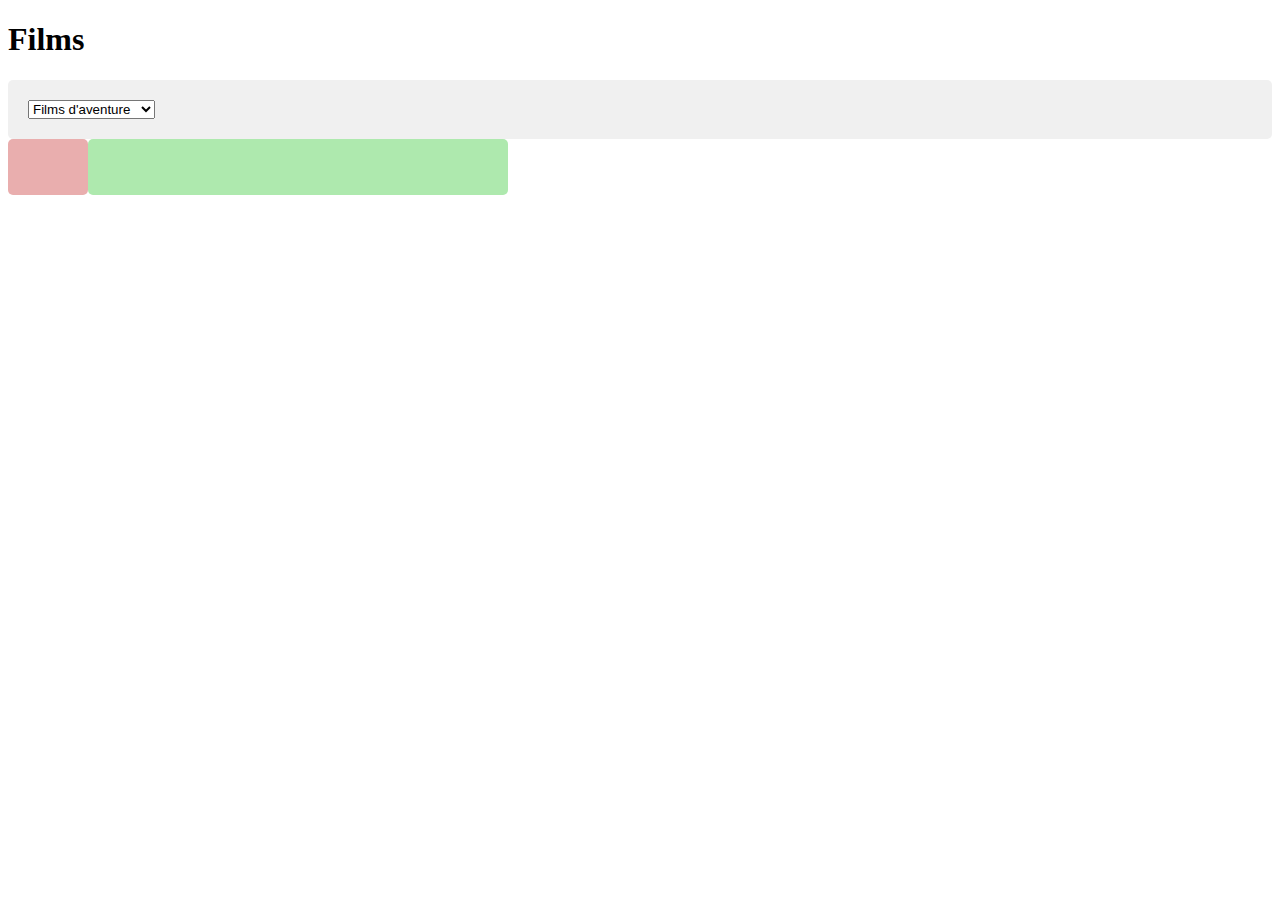
==== index.html @ 3768aa50 "first commit" ====
<!DOCTYPE html>
<html lang="fr">

<head>
    <meta charset="UTF-8">
    <meta name="viewport" content="width=device-width, initial-scale=1.0">
    <title>Films</title>
    <script src="script.js"></script>
    <link rel="stylesheet" href="style.css">
</head>

<body>
    <h1>Films</h1>
    <div>
        <select id="genre">
            <option value="Aventure">Films d'aventure</option>
            <option value="Comedy">Films de comédie</option>
        </select>
    </div>
    <section>
        <div id="film-list">
            <ul id="films">
                <!-- Les films sont ajoutés ici dynamiquement -->
            </ul>
        </div>
        
        <div id="popup"></div>
    </section>

</body>

</html>
---- style.css ----
div {
  background-color: #f0f0f0;
  padding: 20px;
  border-radius: 5px;
}
div#film-list {
  background-color: rgb(233, 174, 174);
}
div#popup {
  background-color: rgb(174, 233, 174);
  padding: 10px;
  min-width: 400px;
}

section {
  display: inline-flex;
}/*# sourceMappingURL=style.css.map */
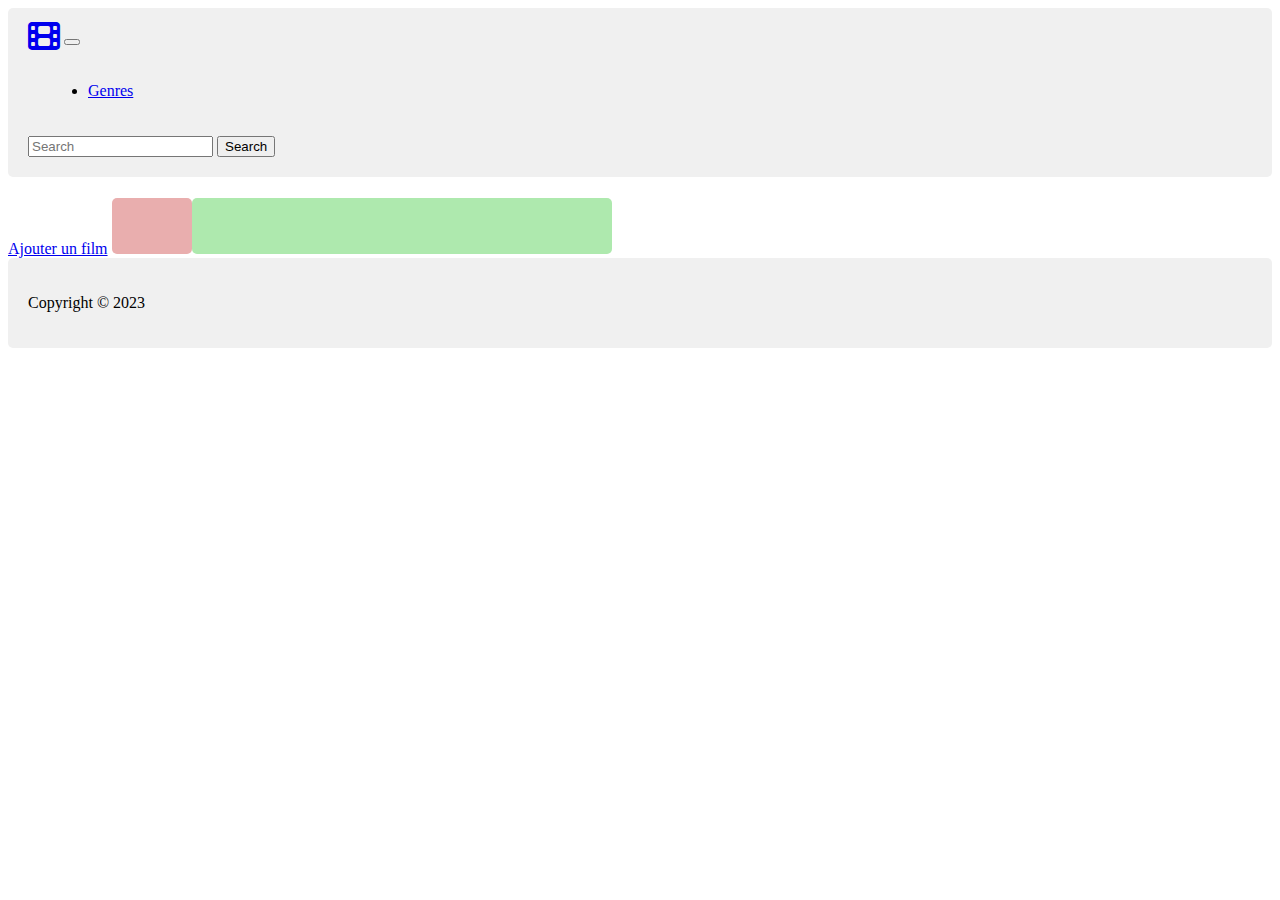
==== commit 457dd56a: "Add formular" ====
--- a/index.html
+++ b/index.html
@@ -5,28 +5,122 @@
     <meta charset="UTF-8">
     <meta name="viewport" content="width=device-width, initial-scale=1.0">
     <title>Films</title>
+    <script src="https://cdn.jsdelivr.net/npm/bootstrap@5.3.5/dist/js/bootstrap.bundle.min.js"
+            integrity="sha384-k6d4wzSIapyDyv1kpU366/PK5hCdSbCRGRCMv+eplOQJWyd1fbcAu9OCUj5zNLiq"
+            crossorigin="anonymous"></script>
     <script src="script.js"></script>
+<!--    <script src="https://cdn.jsdelivr.net/npm/@tailwindcss/browser@4"></script>-->
+    <link rel="stylesheet" href="https://cdn.jsdelivr.net/npm/bootstrap@5.3.5/dist/css/bootstrap.min.css"
+          integrity="sha256-zzPh8NflvEInFbVSzLYGVMLOn0j0kfsjq/UlNeMBRYw=" crossorigin="anonymous">
+    <link rel="stylesheet" href="https://cdnjs.cloudflare.com/ajax/libs/font-awesome/6.7.2/css/all.min.css"
+          integrity="sha512-Evv84Mr4kqVGRNSgIGL/F/aIDqQb7xQ2vcrdIwxfjThSH8CSR7PBEakCr51Ck+w+/U6swU2Im1vVX0SVk9ABhg=="
+          crossorigin="anonymous" referrerpolicy="no-referrer"/>
     <link rel="stylesheet" href="style.css">
 </head>
 
 <body>
-    <h1>Films</h1>
-    <div>
-        <select id="genre">
-            <option value="Aventure">Films d'aventure</option>
-            <option value="Comedy">Films de comédie</option>
-        </select>
-    </div>
-    <section>
-        <div id="film-list">
-            <ul id="films">
-                <!-- Les films sont ajoutés ici dynamiquement -->
-            </ul>
+<!--<div class="container m-4">-->
+    <header>
+        <nav class="navbar navbar-expand-lg m-4">
+            <div class="container-fluid">
+                <a class="navbar-brand" href="#"><i class="fa-solid fa-film fa-2xl"></i></a>
+                <button class="navbar-toggler" type="button" data-bs-toggle="collapse"
+                        data-bs-target="#navbarSupportedContent"
+                        aria-controls="navbarSupportedContent" aria-expanded="false" aria-label="Toggle navigation">
+                    <span class="navbar-toggler-icon"></span>
+                </button>
+                <div class="collapse navbar-collapse" id="navbarSupportedContent">
+                    <ul class="navbar-nav me-auto mb-2 mb-lg-0">
+                        <li class="nav-item dropdown">
+                            <a class="nav-link dropdown-toggle" href="#" role="button"
+                               data-bs-toggle="dropdown" aria-expanded="false">Genres</a>
+                            <ul class="dropdown-menu" id="genre2"></ul>
+                        </li>
+                    </ul>
+                </div>
+                <form class="d-flex" role="search">
+                    <input class="form-control me-2" type="search" placeholder="Search" aria-label="Search">
+                    <button class="btn btn-outline-success" type="submit">Search</button>
+                </form>
+            </div>
+        </nav>
+    </header>
+    <main>
+        <h1 class="text-3xl font-bold text-clifford m-4"></h1>
+        <a href="#" onclick="createFilm()" id="form" class="m-4">Ajouter un film</a>
+        <div id="formular" class="hidden">
+            <form action="" method="post" class="form">
+                <div id="formula" class="mb-3">
+                    <div class="mb-2">
+                        <label for="id" class="form-label">ID du film:</label>
+                        <input type="text" name="id" id="id"  class="form-control">
+                    </div>
+                    <div class="mb-2">
+                        <label for="titre" class="form-label">Titre:</label>
+                        <input type="text" name="titre" id="titre" class="form-control">
+                    </div>
+                    <div class="mb-2">
+                        <label for="year">Année:</label>
+                        <input type="number" name="year" id="year"  class="form-control" min="1900" max="2025">
+                    </div>
+                    <div class="mb-2">
+                        <label for="genres" class="form-label">Genre</label>
+                        <select name="genres" id="genres"></select>
+                    </div>
+                    <div class="mb-2">
+                        <label for="country" class="form-label">Pays</label>
+                        <input type="text" name="country" id="country"  class="form-control">
+                    </div>
+                    <div class="mb-2">
+                        <label>Réalisateur:
+                            <input type="text" name="d-first_name" id="d-first_name" class="form-control" placeholder="Nom">
+                            <input type="text" name="d-last_name" id="d-last_name" class="form-control" placeholder="Nom">
+                        </label>
+                    </div>
+                    <div id="actors" class="mb-2">
+                       <label id="actor">Acteurs:
+<!--                            <input type="text" name="a-first_name" id="a-first_name" class="form-control" placeholder="Prénom">-->
+<!--                            <input type="text" name="a-last_name" id="a-last_name" class="form-control" placeholder="Nom">-->
+<!--                            <label for="a-birth_date" class="form-label">Année de naissance</label>-->
+<!--                            <input type="number" name="a-birth_date" id="a-birth_date" class="form-control" placeholder="Année de naissance"-->
+<!--                                   min="1900"-->
+<!--                                   max="2025">-->
+                        </label>
+                    </div>
+                    <div class="mb-2">
+                        <label for="summary" class="">Synopsis:</label>
+                        <textarea name="summary" id="summary" class="form-control"></textarea>
+                    </div>
+                    <div class="mb-2">
+                        <label for="image" class="form-label">Image:</label>
+                        <input type="text" name="image" id="image" class="form-control">
+                    </div>
+                    <div class="mb-2">
+                        <input type="submit" id="submit" >
+                    </div>
+
+                </div>
+            </form>
         </div>
-        
-        <div id="popup"></div>
-    </section>
 
+        <section class="row m-4">
+            <div id="film-list" class="col-12 col-lg-6">
+                <ul id="films">
+                    <!-- Les films sont ajoutés ici dynamiquement -->
+                </ul>
+            </div>
+
+            <div id="popup" class="col-12 col-lg-5 offset-lg-1">
+                <!-- Les informations sont ajoutées ici dynamiquement  -->
+            </div>
+        </section>
+    </main>
+    <footer class="row m-4">
+        <div class="col-12">
+            <p>Copyright &copy; 2023</p>
+        </div>
+    </footer>
+<!--</div>-->
 </body>
 
 </html>--- a/style.css
+++ b/style.css
@@ -12,6 +12,24 @@
   min-width: 400px;
 }
 
+#formular.hidden {
+  display: none;
+}
+
+#formular.active {
+  display: block;
+}
+
+#btn {
+  display: inline-block;
+  background-color: rgb(233, 174, 174);
+}
+
 section {
   display: inline-flex;
-}/*# sourceMappingURL=style.css.map */+}/*# sourceMappingURL=style.css.map */
+
+#summary {
+  width: 400px;
+  height: 400px;
+}
